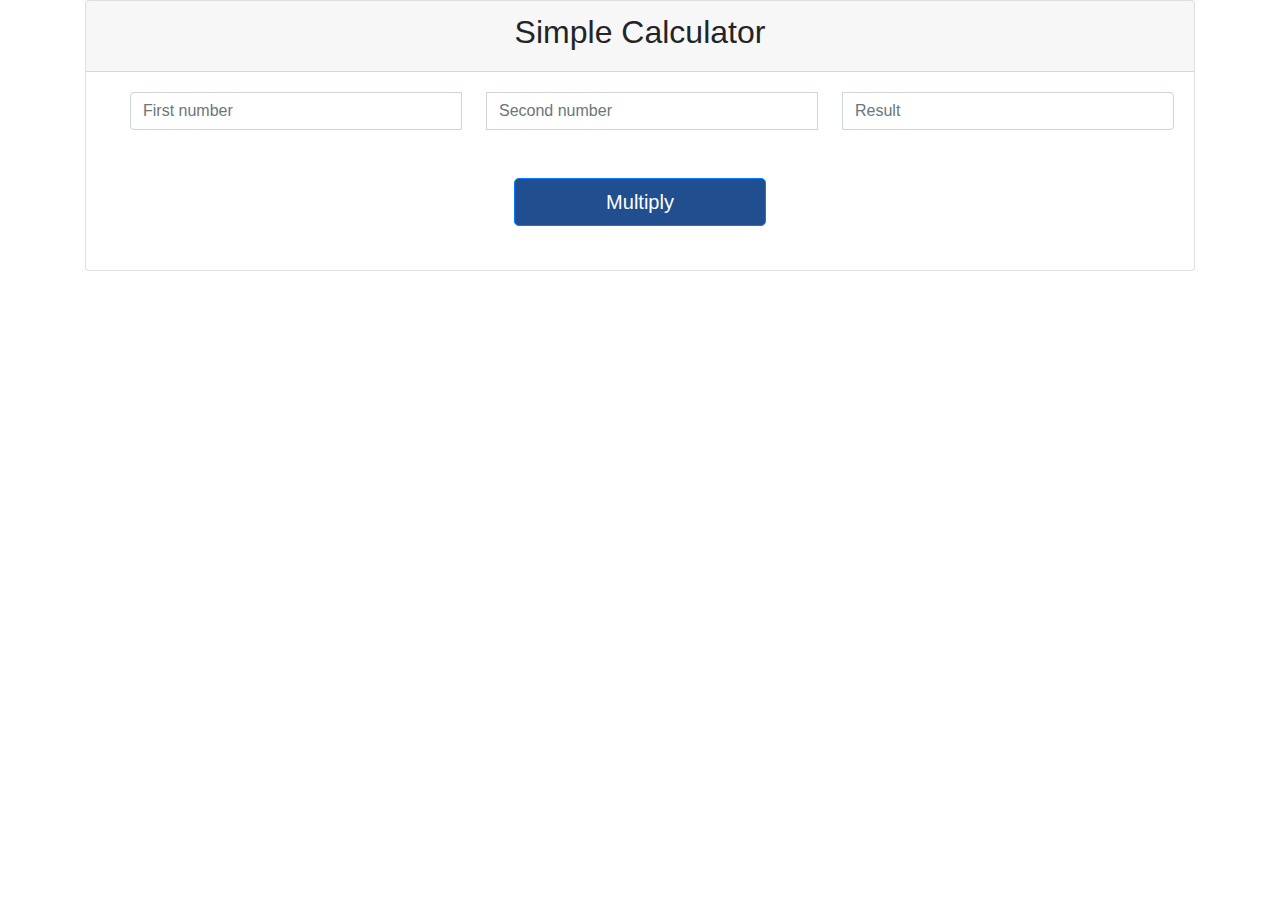
==== calculator.html @ 5201a90a "Adding multiply feature to the app" ====
<html lang="en">

<head>
    <meta charset="utf-8" />
    <meta name="viewport" content="width=device-width, initial-scale=1, shrink-to-fit=no" />
    <link rel="stylesheet" href="https://maxcdn.bootstrapcdn.com/bootstrap/4.0.0/css/bootstrap.min.css">
    <link rel="stylesheet" href="calculator.css" />
    <script src="calculator.js"></script>
</head>

<body>
    <div class="container">
        <div class="card text-center">
            <div class="card-header">
                <h2>Simple Calculator</h2>
            </div>
            <div class="card-body">
                <div class="input-group">
                    <input type="number" class="form-control ml-4" placeholder="First number" id="firstNumber" />
                    <input type="number" class="form-control ml-4" placeholder="Second number" id="secondNumber" />
                    <input type="number" class="form-control ml-4" placeholder="Result" id="result" />
                </div>
                <div class="calculator-btn mx-auto p-4">
                    <button type="button" class="btn btn-primary btn-lg btn-block mt-4" onclick="multiply()">
                        Multiply
                    </button>
                </div>
            </div>
        </div>
</body>

</html>
---- calculator.css ----
.btn-primary {
    background-color: #214e8f;
    color: white;
  }
  .calculator-btn {
    max-width: 300px;
    align-content: center;
  }
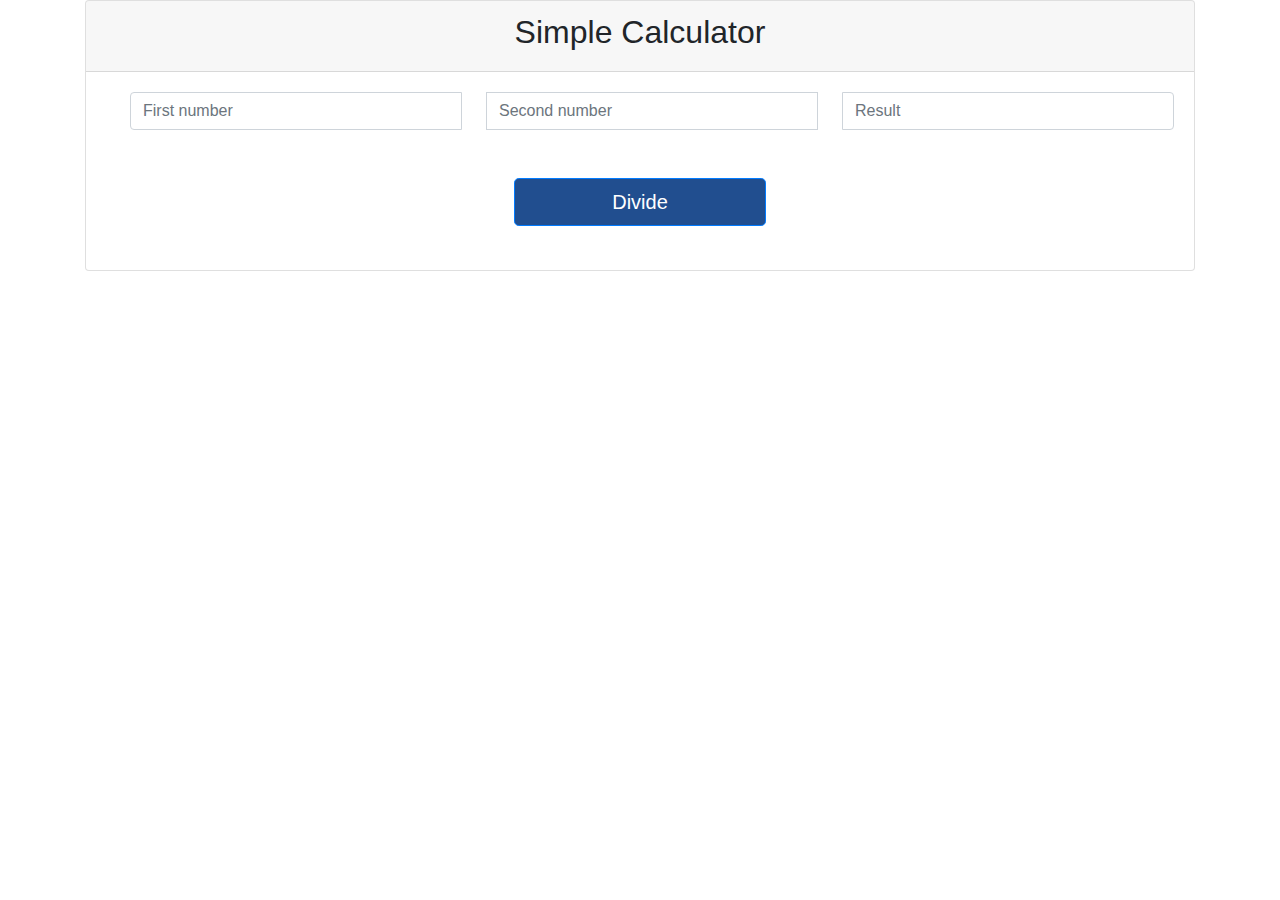
==== commit e51dc67f: "Adding divide feature to the app" ====
--- a/calculator.html
+++ b/calculator.html
@@ -21,8 +21,8 @@
                     <input type="number" class="form-control ml-4" placeholder="Result" id="result" />
                 </div>
                 <div class="calculator-btn mx-auto p-4">
-                    <button type="button" class="btn btn-primary btn-lg btn-block mt-4" onclick="multiply()">
-                        Multiply
+                    <button type="button" class="btn btn-primary btn-lg btn-block mt-4" onclick="divide()">
+                        Divide
                     </button>
                 </div>
             </div>
--- a/calculator.css
+++ b/calculator.css
@@ -1,4 +1,9 @@
-.btn-primary {
+.header-logo {
+    width: 100px;
+    height: auto;
+  }
+
+  .btn-primary {
     background-color: #214e8f;
     color: white;
   }
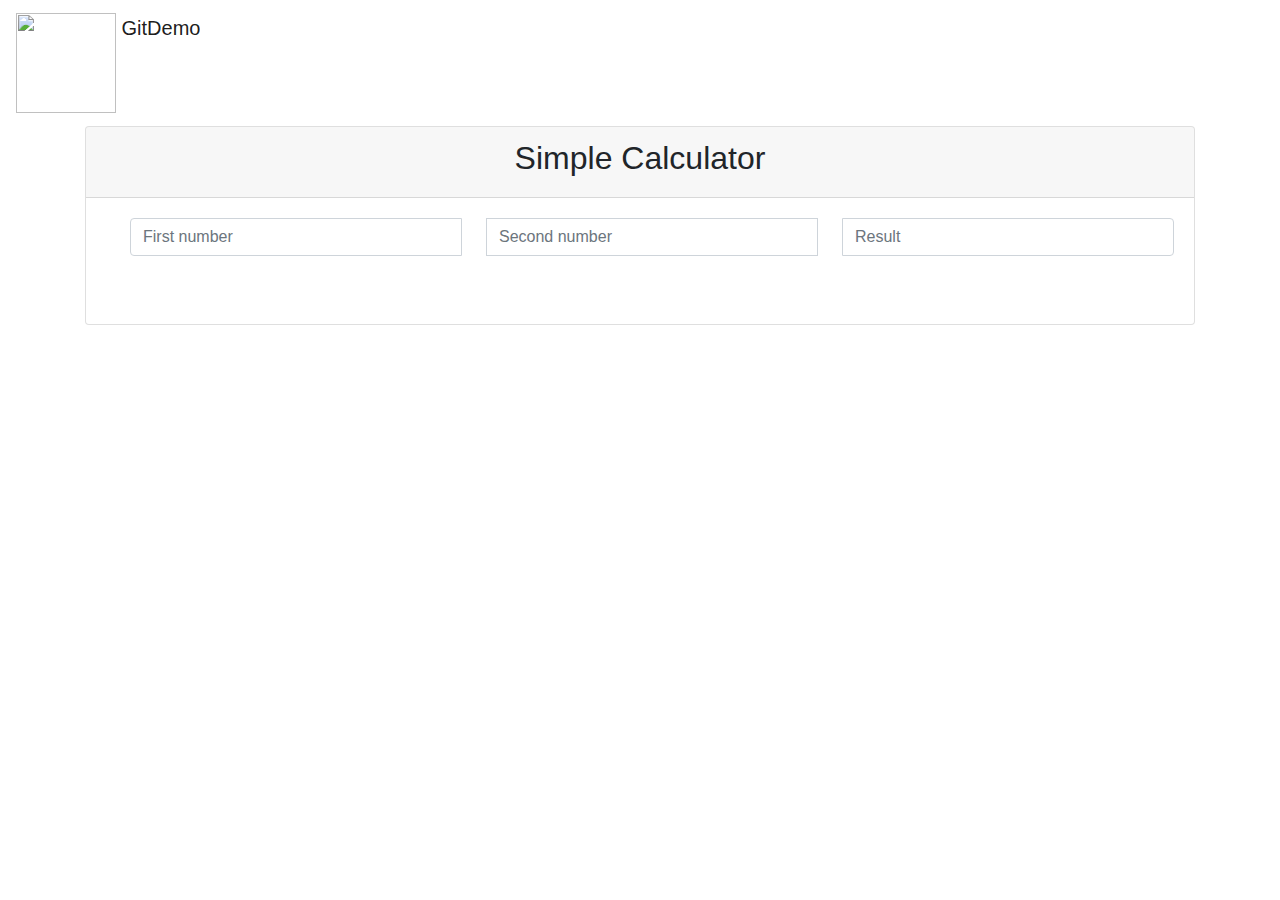
==== commit c1969042: "Merge branch 'feature/header' of github.com:meletosofiya/traningMavGit" ====
--- a/calculator.html
+++ b/calculator.html
@@ -9,6 +9,15 @@
 </head>
 
 <body>
+    <header>
+        <!-- Image and text -->
+        <nav class="navbar navbar-light">
+            <a class="navbar-brand" href="#">
+                <img src="./header-logo.png" alt="" class="d-inline-block align-top header-logo" />
+                <span class="mt-4">GitDemo</span>
+            </a>
+        </nav>
+    </header>
     <div class="container">
         <div class="card text-center">
             <div class="card-header">
@@ -21,9 +30,6 @@
                     <input type="number" class="form-control ml-4" placeholder="Result" id="result" />
                 </div>
                 <div class="calculator-btn mx-auto p-4">
-                    <button type="button" class="btn btn-primary btn-lg btn-block mt-4" onclick="divide()">
-                        Divide
-                    </button>
                 </div>
             </div>
         </div>
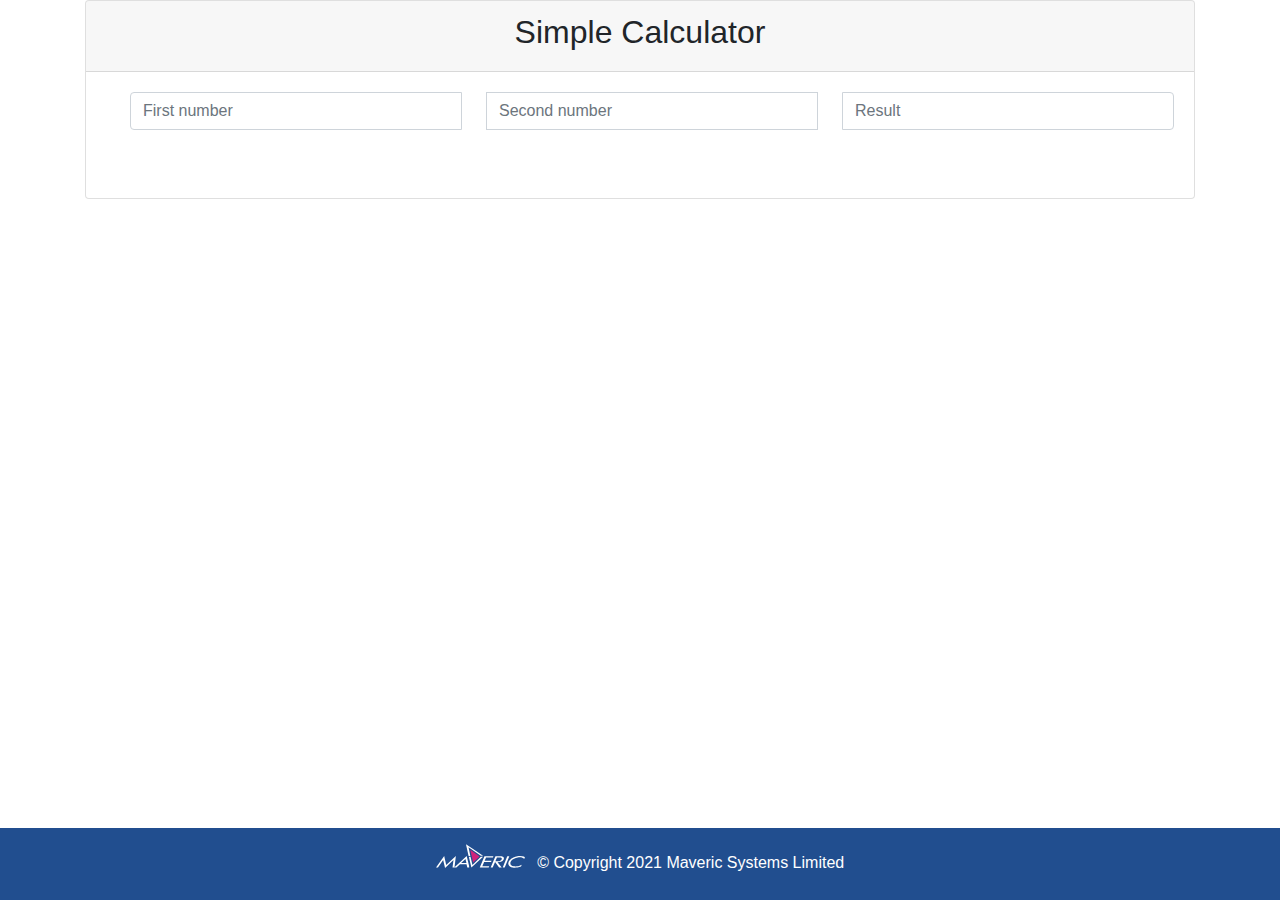
==== commit dd1673c8: "Merge branch 'feature/footer' of github.com:meletosofiya/traningMavGit" ====
--- a/calculator.html
+++ b/calculator.html
@@ -9,15 +9,6 @@
 </head>
 
 <body>
-    <header>
-        <!-- Image and text -->
-        <nav class="navbar navbar-light">
-            <a class="navbar-brand" href="#">
-                <img src="./header-logo.png" alt="" class="d-inline-block align-top header-logo" />
-                <span class="mt-4">GitDemo</span>
-            </a>
-        </nav>
-    </header>
     <div class="container">
         <div class="card text-center">
             <div class="card-header">
@@ -34,5 +25,8 @@
             </div>
         </div>
 </body>
-
+<div class="footer">
+    <img src="./footer-logo.svg" class="footer-img" />
+    &copy; Copyright 2021 Maveric Systems Limited
+</div>
 </html>--- a/calculator.css
+++ b/calculator.css
@@ -1,13 +1,20 @@
 .header-logo {
     width: 100px;
     height: auto;
-  }
-
-  .btn-primary {
+}
+.footer {
     background-color: #214e8f;
     color: white;
+    position: fixed;
+    right: 0;
+    bottom: 0;
+    left: 0;
+    padding: 1rem;
+    text-align: center;
   }
-  .calculator-btn {
-    max-width: 300px;
-    align-content: center;
+  .footer-img {
+    height: 24px;
+    width: auto;
+    margin-bottom: 16px;
+    margin-right: 8px;
   }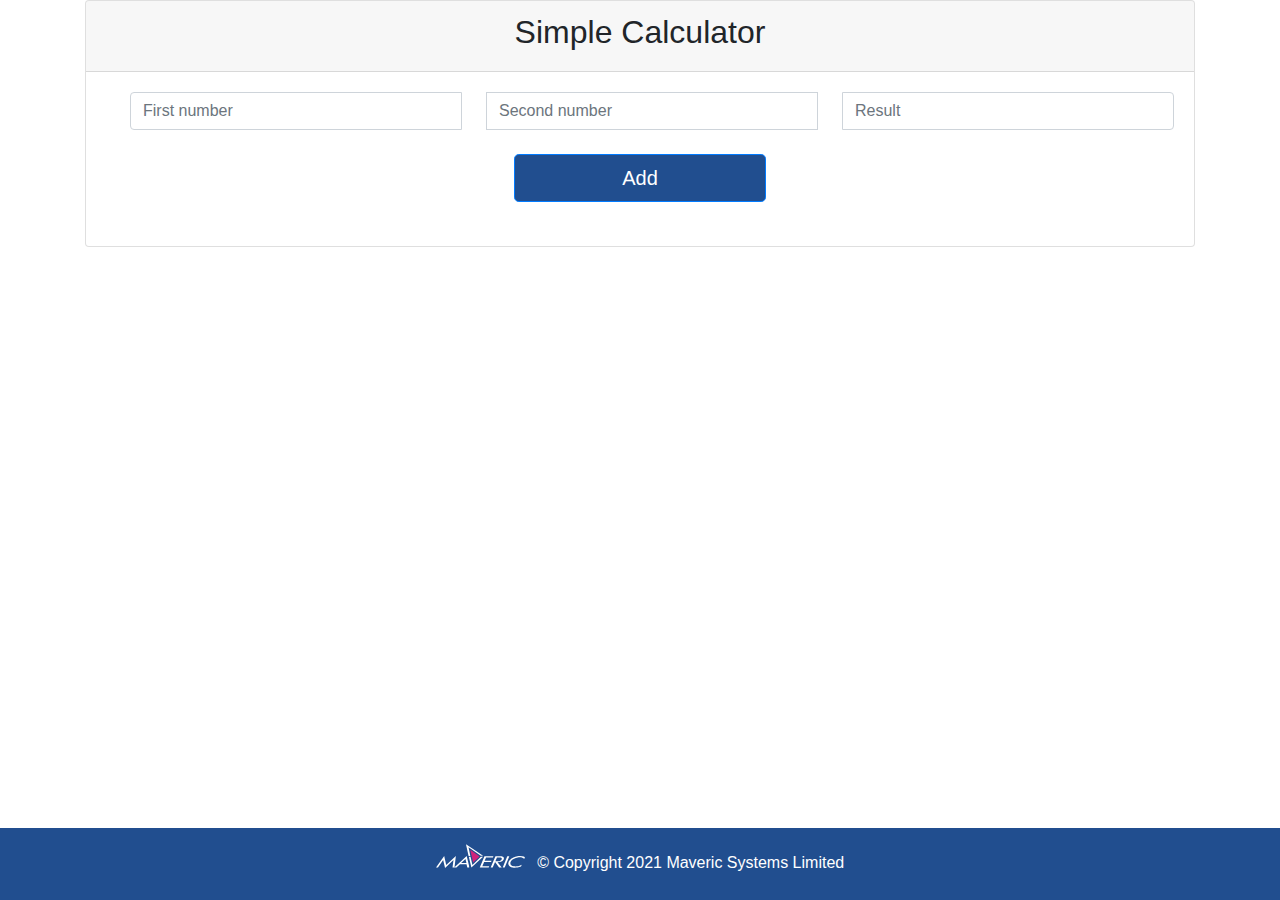
==== commit f860e427: "Merge branch 'feature/add' of github.com:meletosofiya/traningMavGit" ====
--- a/calculator.html
+++ b/calculator.html
@@ -21,6 +21,9 @@
                     <input type="number" class="form-control ml-4" placeholder="Result" id="result" />
                 </div>
                 <div class="calculator-btn mx-auto p-4">
+                    <button type="button" class="btn btn-primary btn-lg btn-block" onclick="add()">
+                        Add
+                    </button>
                 </div>
             </div>
         </div>
@@ -29,4 +32,5 @@
     <img src="./footer-logo.svg" class="footer-img" />
     &copy; Copyright 2021 Maveric Systems Limited
 </div>
+
 </html>--- a/calculator.css
+++ b/calculator.css
@@ -1,20 +1,32 @@
 .header-logo {
-    width: 100px;
-    height: auto;
+  width: 100px;
+  height: auto;
 }
+
 .footer {
-    background-color: #214e8f;
-    color: white;
-    position: fixed;
-    right: 0;
-    bottom: 0;
-    left: 0;
-    padding: 1rem;
-    text-align: center;
-  }
-  .footer-img {
-    height: 24px;
-    width: auto;
-    margin-bottom: 16px;
-    margin-right: 8px;
-  }+  background-color: #214e8f;
+  color: white;
+  position: fixed;
+  right: 0;
+  bottom: 0;
+  left: 0;
+  padding: 1rem;
+  text-align: center;
+}
+
+.footer-img {
+  height: 24px;
+  width: auto;
+  margin-bottom: 16px;
+  margin-right: 8px;
+}
+
+.btn-primary {
+  background-color: #214e8f;
+  color: white;
+}
+
+.calculator-btn {
+  max-width: 300px;
+  align-content: center;
+}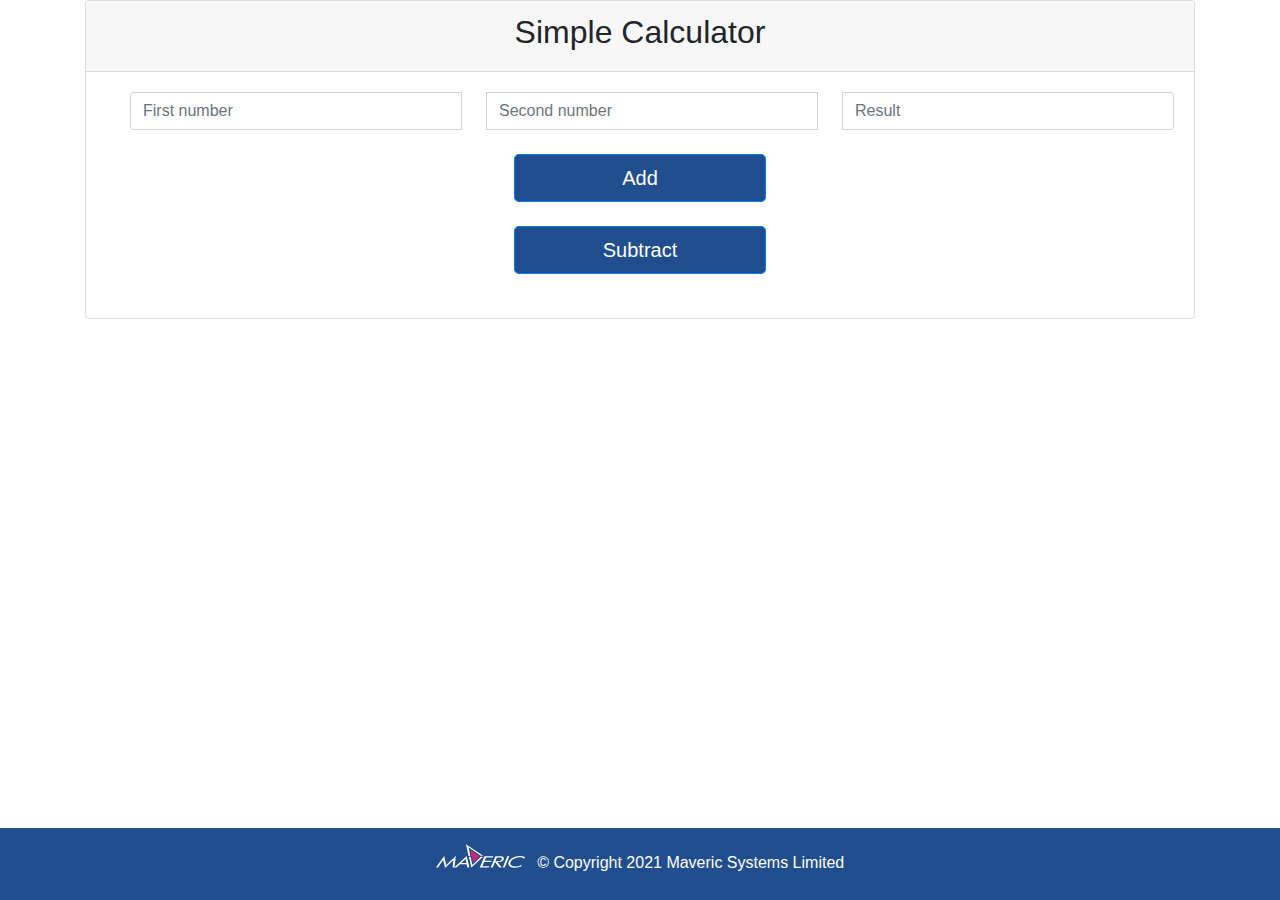
==== commit 3d43d79e: "Merge branch 'feature/subtract' of github.com:meletosofiya/traningMavGit" ====
--- a/calculator.html
+++ b/calculator.html
@@ -23,7 +23,9 @@
                 <div class="calculator-btn mx-auto p-4">
                     <button type="button" class="btn btn-primary btn-lg btn-block" onclick="add()">
                         Add
-                    </button>
+                        <button type="button" class="btn btn-primary btn-lg btn-block mt-4" onclick="subtract()">
+                            Subtract
+                        </button>
                 </div>
             </div>
         </div>
--- a/calculator.css
+++ b/calculator.css
@@ -29,4 +29,14 @@
 .calculator-btn {
   max-width: 300px;
   align-content: center;
+}
+
+.btn-primary {
+  background-color: #214e8f;
+  color: white;
+}
+
+.calculator-btn {
+  max-width: 300px;
+  align-content: center;
 }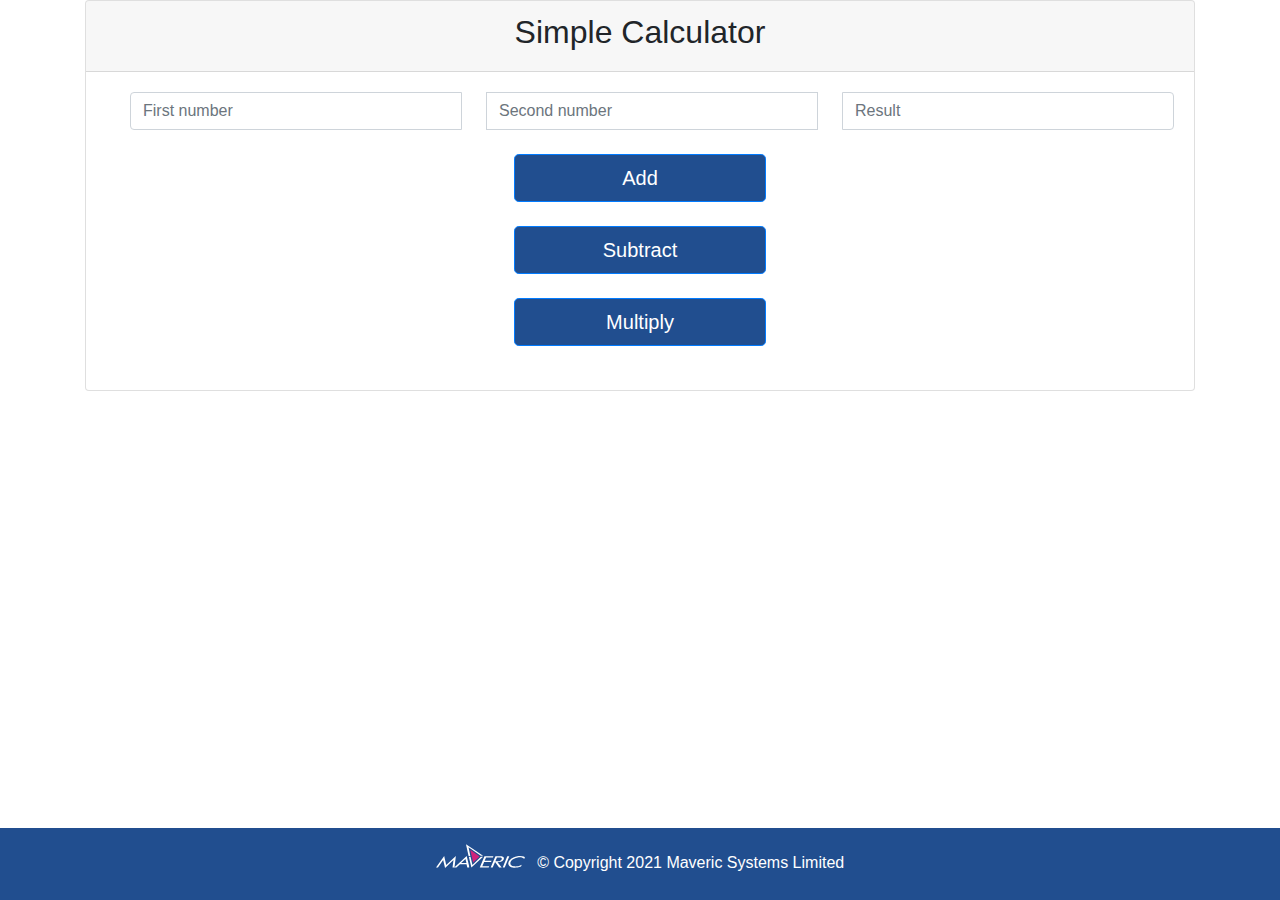
==== commit 1aaede72: "Merge branch 'feature/multiply' of github.com:meletosofiya/traningMavGit" ====
--- a/calculator.html
+++ b/calculator.html
@@ -26,6 +26,9 @@
                         <button type="button" class="btn btn-primary btn-lg btn-block mt-4" onclick="subtract()">
                             Subtract
                         </button>
+                        <button type="button" class="btn btn-primary btn-lg btn-block mt-4" onclick="multiply()">
+                            Multiply
+                        </button>
                 </div>
             </div>
         </div>
--- a/calculator.css
+++ b/calculator.css
@@ -39,4 +39,14 @@
 .calculator-btn {
   max-width: 300px;
   align-content: center;
+}
+
+.btn-primary {
+  background-color: #214e8f;
+  color: white;
+}
+
+.calculator-btn {
+  max-width: 300px;
+  align-content: center;
 }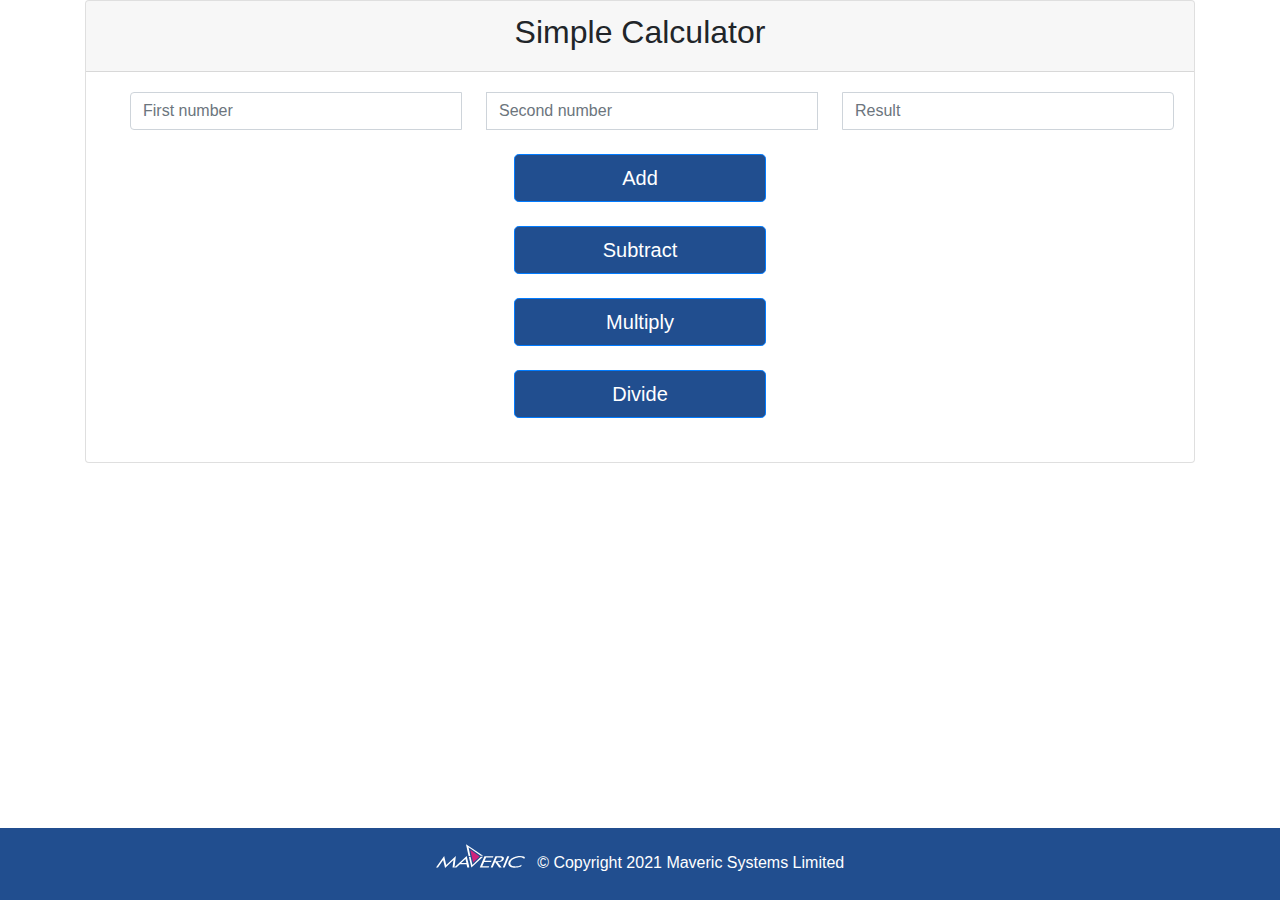
==== commit 8d9911d8: "Merge branch 'feature/divide' of github.com:meletosofiya/traningMavGit" ====
--- a/calculator.html
+++ b/calculator.html
@@ -29,6 +29,9 @@
                         <button type="button" class="btn btn-primary btn-lg btn-block mt-4" onclick="multiply()">
                             Multiply
                         </button>
+                        <button type="button" class="btn btn-primary btn-lg btn-block mt-4" onclick="divide()">
+                            Divide
+                        </button>
                 </div>
             </div>
         </div>
--- a/calculator.css
+++ b/calculator.css
@@ -49,4 +49,14 @@
 .calculator-btn {
   max-width: 300px;
   align-content: center;
+}
+
+.btn-primary {
+  background-color: #214e8f;
+  color: white;
+}
+
+.calculator-btn {
+  max-width: 300px;
+  align-content: center;
 }